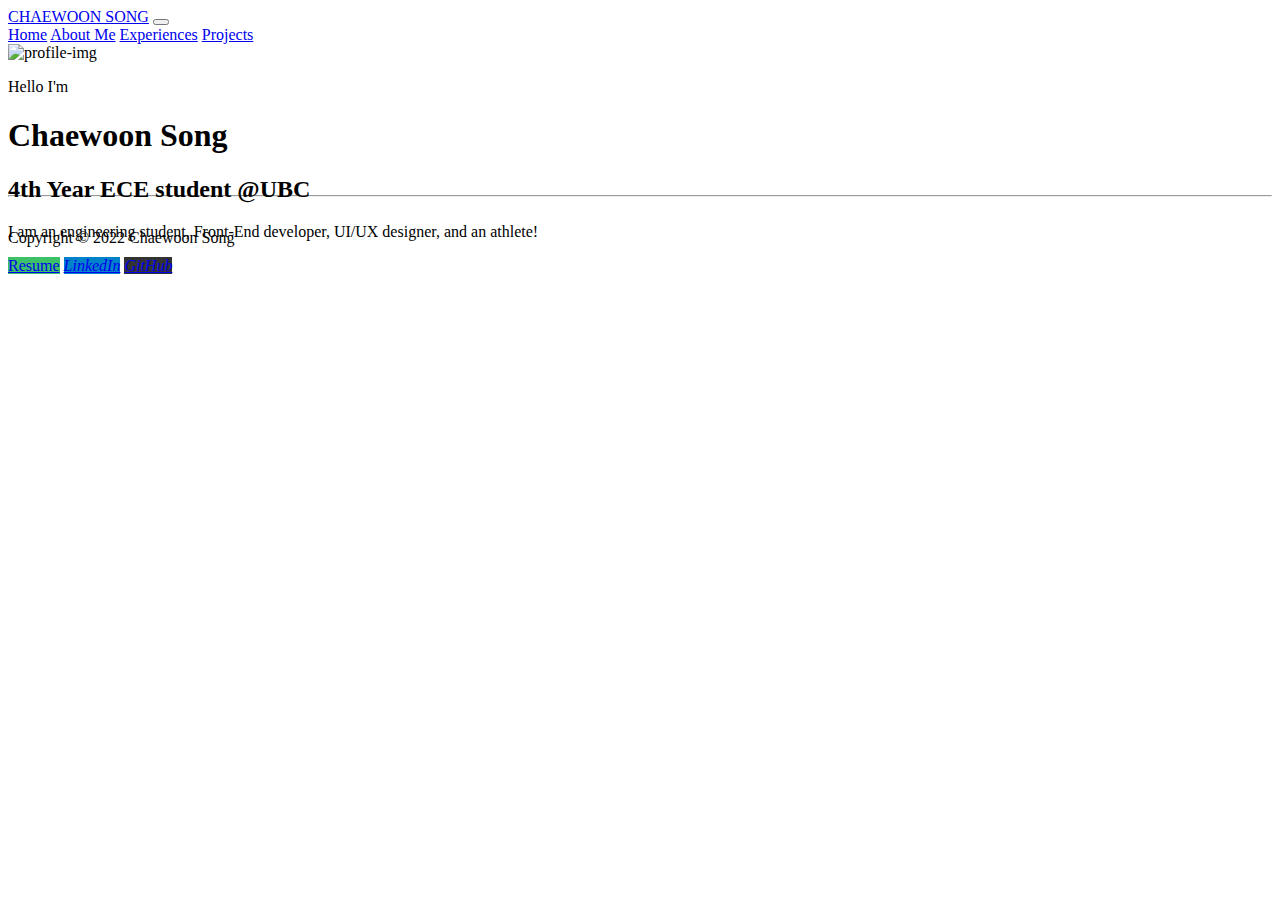
==== index.html @ ed9cebaf "edited index height" ====
<!DOCTYPE html>
<html lang="en">
<head>
    <meta charset="UTF-8">
    <meta http-equiv="X-UA-Compatible" content="IE=edge">
    <meta name="viewport" content="width=device-width, initial-scale=1.0">
    <title>Chaewoon Song | ECE @UBC</title>
    <link rel="stylesheet" href="css/bootstrap.min.css">

    <link rel="apple-touch-icon" sizes="180x180" href="favicon_io/apple-touch-icon.png">
    <link rel="icon" type="image/png" sizes="32x32" href="favicon_io/favicon-32x32.png">
    <link rel="icon" type="image/png" sizes="16x16" href="favicon_io/favicon-16x16.png">
    <link rel="manifest" href="/site.webmanifest">
    <style>
        .push-left{
            margin-left: auto;
        }
        .featurette-divider {
             margin: 2rem 0; /* Space out the Bootstrap <hr> more */
        }

    </style>
    <script src="https://kit.fontawesome.com/3cf02dad42.js" crossorigin="anonymous"></script>
</head>
<body class="bg-light">
    
    <!-- Navbar Start -->
    <nav class="navbar navbar-expand-lg shadow fixed-top navbar-light bg-light">
        <div class="container lg">

            <a href="index.html" class="navbar-brand fw-bold fs-4">CHAEWOON SONG</a>

            <button class="navbar-toggler" type="button" data-bs-toggle="collapse"
             data-bs-target="#navbarNavAltMarkup" aria-controls="navbarNavAltMarkup"
              aria-expanded="false" aria-label="Toggle navigation">
                <span class="navbar-toggler-icon"></span>
              </button>

              <div class="collapse navbar-collapse" id="navbarNavAltMarkup">
                <div class="navbar-nav push-left">
                  <a class="nav-link active" aria-current="page" href="index.html">Home</a>
                  <a class="nav-link" href="aboutme.html">About Me</a>
                  <a class="nav-link" href="experience.html">Experiences</a>
                  <a class="nav-link" href="projects.html">Projects</a>
                </div>
              </div>

        </div>
    </nav>
    <!-- Navbar End -->

    <!-- Home Section start-->
        <section class="home" id="home">
            <div class="container-lg">
                <div class="row min-vh-100 align-items-center align-content-center" style="margin-bottom: -7rem">
                    <div class="col-md-6">
                        <div class="home-img text-center">
                            <img src="img/profile.png" class="rounded-circle mw-100" alt="profile-img">
                        </div>
                    </div>
                    <div class="col-md-6 order-md-first">
                        <div class="home-text">
                            <p class="text-muted mb-1 fw-bold" >Hello I'm</p>
                            <h1 class="text-primary text-uppercase fs-1 fw-bold">Chaewoon Song</h1>
                            <h2 class="fs-4">4th Year ECE student @UBC</h2>
                            <p class="mt-4">I am an engineering student, Front-End developer, UI/UX designer, and an athlete!</p>

                            <a target="_blank" href="Updated Resume.pdf" class="btn px-2 mt-3 btn-primary" style="background-color: rgb(60, 192, 104);">Resume</a>

                            <a target="_blank" class="btn btn-primary px-2 mt-3" style="background-color: #0082ca;" href="https://www.linkedin.com/in/chaewoon-song/" role="button">
                                <i class="fab fa-linkedin-in">  LinkedIn</i></a>
                            
                            <a target="_blank" class="btn btn-primary px-2 mt-3" style="background-color: #333333;" href="https://github.com/changnoo" role="button">
                                <i class="fab fa-github">  GitHub</i></a>
                                                        
                        </div>
                    </div>
                </div>
            </div>
        </section>
    <!-- Home Section end-->

    <!-- Footer Start -->
    <div class="container-lg">
        <hr class="featurette-divider">
        <footer>
            <p class="text-center">Copyright &copy; 2022 Chaewoon Song</p>
            </div>
        </footer>
    </div>
    <!-- Footer End -->

    <script src="https://code.jquery.com/jquery-3.3.1.slim.min.js" integrity="sha384-q8i/X+965DzO0rT7abK41JStQIAqVgRVzpbzo5smXKp4YfRvH+8abtTE1Pi6jizo" crossorigin="anonymous"></script>
    <script src="https://stackpath.bootstrapcdn.com/bootstrap/4.2.1/js/bootstrap.min.js" integrity="sha384-B0UglyR+jN6CkvvICOB2joaf5I4l3gm9GU6Hc1og6Ls7i6U/mkkaduKaBhlAXv9k" crossorigin="anonymous"></script>
    <!-- Option 1: Bootstrap Bundle with Popper -->
    <script src="https://cdn.jsdelivr.net/npm/bootstrap@5.1.3/dist/js/bootstrap.bundle.min.js" integrity="sha384-ka7Sk0Gln4gmtz2MlQnikT1wXgYsOg+OMhuP+IlRH9sENBO0LRn5q+8nbTov4+1p" crossorigin="anonymous"></script>

</body>
</html>
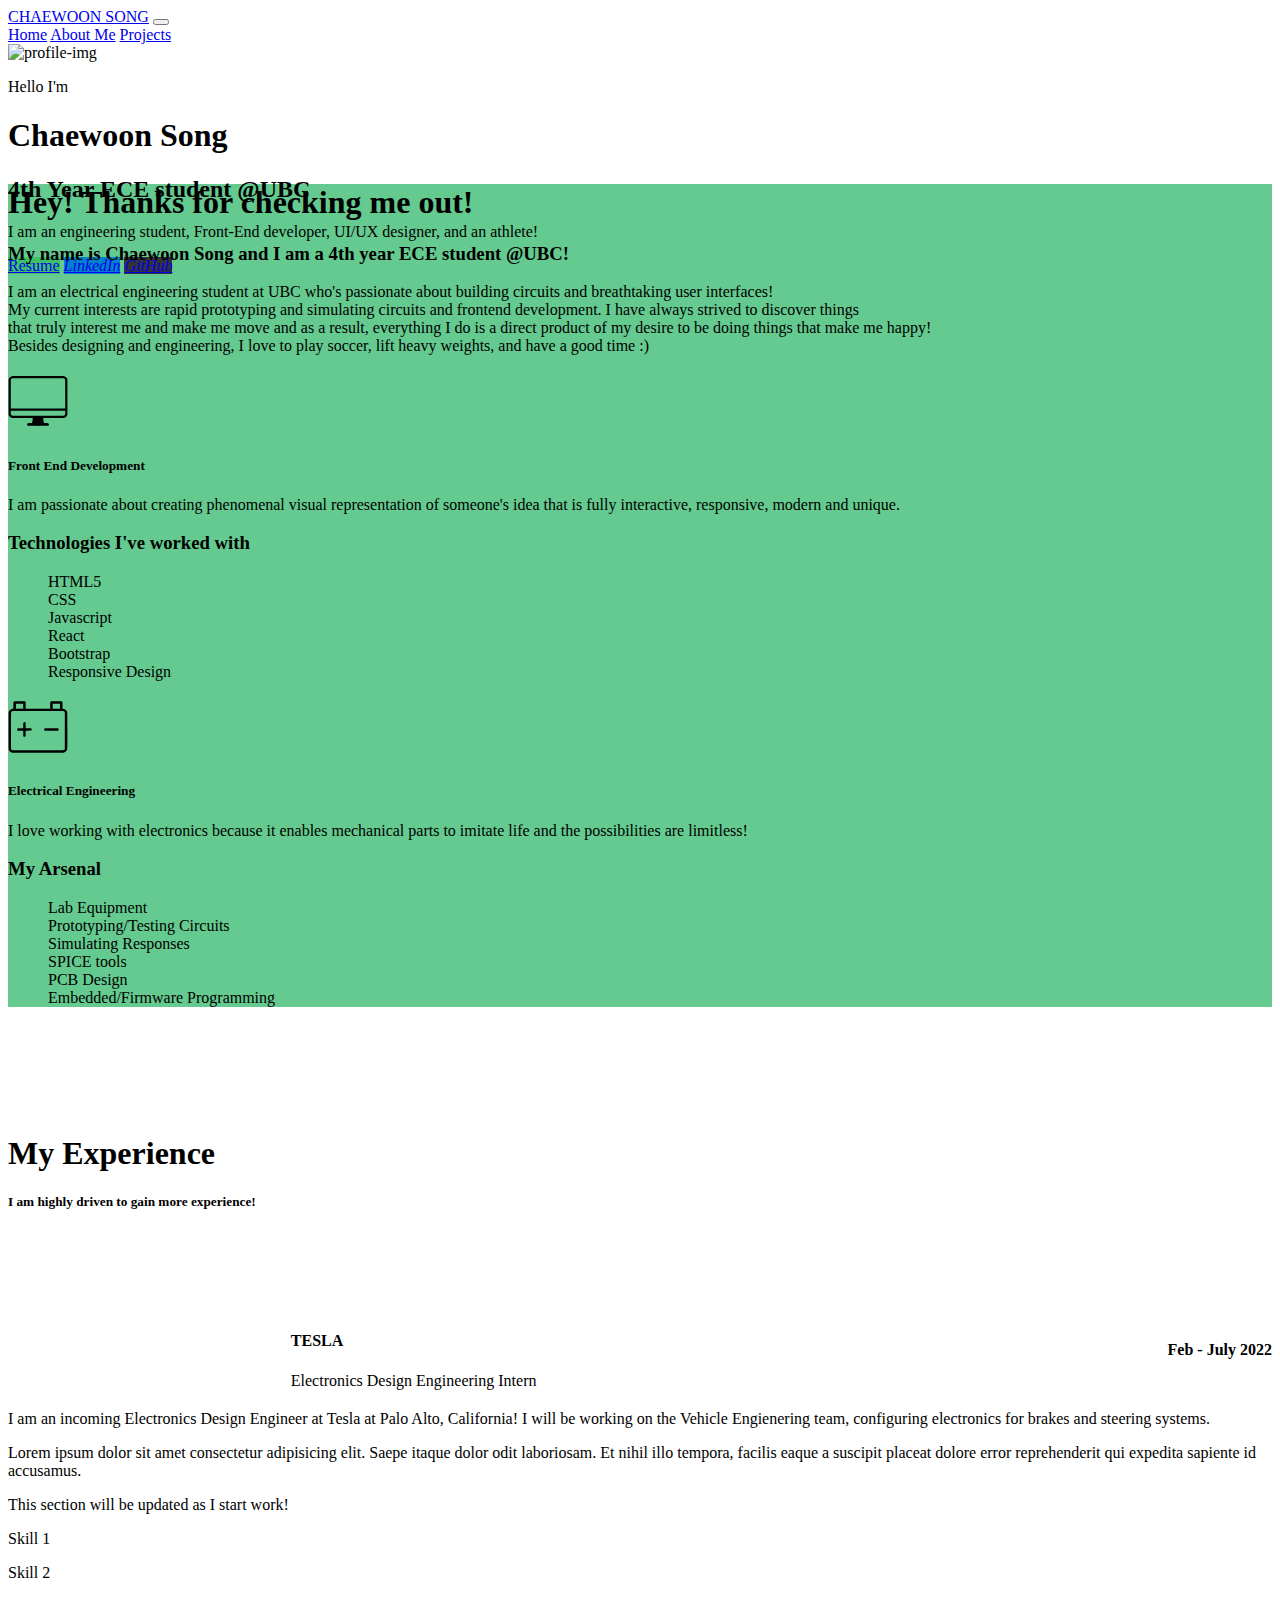
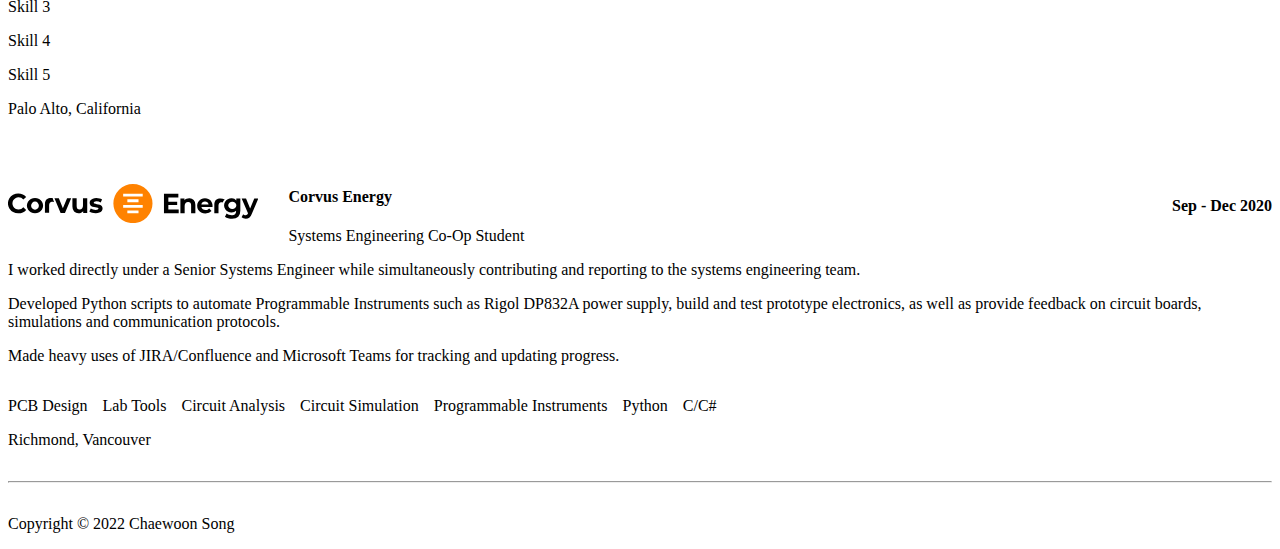
==== commit adedcc12: "progressive approach" ====
--- a/index.html
+++ b/index.html
@@ -6,6 +6,7 @@
     <meta name="viewport" content="width=device-width, initial-scale=1.0">
     <title>Chaewoon Song | ECE @UBC</title>
     <link rel="stylesheet" href="css/bootstrap.min.css">
+    <link rel="stylesheet" href="styles.css"
 
     <link rel="apple-touch-icon" sizes="180x180" href="favicon_io/apple-touch-icon.png">
     <link rel="icon" type="image/png" sizes="32x32" href="favicon_io/favicon-32x32.png">
@@ -40,7 +41,6 @@
                 <div class="navbar-nav push-left">
                   <a class="nav-link active" aria-current="page" href="index.html">Home</a>
                   <a class="nav-link" href="aboutme.html">About Me</a>
-                  <a class="nav-link" href="experience.html">Experiences</a>
                   <a class="nav-link" href="projects.html">Projects</a>
                 </div>
               </div>
@@ -61,7 +61,7 @@
                     <div class="col-md-6 order-md-first">
                         <div class="home-text">
                             <p class="text-muted mb-1 fw-bold" >Hello I'm</p>
-                            <h1 class="text-primary text-uppercase fs-1 fw-bold">Chaewoon Song</h1>
+                            <h1 class="text-uppercase fs-1 fw-bold">Chaewoon Song</h1>
                             <h2 class="fs-4">4th Year ECE student @UBC</h2>
                             <p class="mt-4">I am an engineering student, Front-End developer, UI/UX designer, and an athlete!</p>
 
@@ -80,6 +80,207 @@
         </section>
     <!-- Home Section end-->
 
+    <!-- about section starts -->
+        <section class="about py-5 bg-theme" id="about">
+            <div class="container-lg py-4">
+                <div class="row justify-content-center">
+                    <div class="col-lg-8">
+                        <div class="section-title text-center">
+                            <h1 class="fw-bold mb-5">Hey! Thanks for checking me out!</h1>
+                        </div>
+                    </div>
+                </div>
+                <div class="row">
+                    <div class="col-md-12">
+                        <div class="about-text text-center">
+                            <h3 class="fs-3 fw-bold">My name is Chaewoon Song and I am a 4th year ECE student @UBC!</h3>
+                            <p>I am an electrical engineering student at UBC who's passionate about building circuits and breathtaking user interfaces! <br>
+                               My current interests are rapid prototyping and simulating circuits and frontend development. I have always strived to discover things <br>
+                               that truly interest me and make me move and as a result, everything I do is a direct product of my desire to be doing things that make me happy!
+                            <br>Besides designing and engineering, I love to play soccer, lift heavy weights, and have a good time :)</p>
+                        </div>
+                        <div class="row text-center my-3">
+                            <!-- <div class="col-sm-4">
+                                <div class="fact-item">
+                                    <h4 class="fs-1 fw-bold">100</h4>
+                                    <p>Projects Completed</p>
+                                </div>
+                            </div>
+                            <div class="col-sm-4">
+                                <div class="fact-item">
+                                    <h4 class="fs-1 fw-bold">90+</h4>
+                                    <p>Happy Clients</p>
+                                </div>
+                            </div>
+                            <div class="col-sm-4">
+                                <div class="fact-item">
+                                    <h4 class="fs-1 fw-bold">90+</h4>
+                                    <p>Positive Reviews</p>
+                                </div>
+                            </div> -->
+                            <div class="col-lg-6">
+                                <div class="card border shadow-lg" style="border-radius:10%;">
+                                    <img class="mt-5 mx-auto" src="img/desktop.svg" alt="desktop icon" width="60" height="60">
+                                    <div class="card-body">
+                                        <h5 class="card-title mt-3 fw-bold fs-2">Front End Development</h5>
+                                        <p class="card-text fs-6 mt-3 mb-3">I am passionate about creating phenomenal visual representation of someone's idea that is 
+                                            fully interactive, responsive, modern and unique.</p>
+                                        <h3 class="fs-5 mt-5 mb-5">Technologies I've worked with</h3>
+                                        <ul style="list-style:none; margin-right: 1rem;">
+                                            <li>HTML5</li>
+                                            <li>CSS</li>
+                                            <li>Javascript</li>
+                                            <li>React</li>
+                                            <li>Bootstrap</li>
+                                            <li>Responsive Design</li>
+                                        </ul>
+                                    </div>
+                                </div>
+                            </div>
+                            <div class="col-lg-6">
+                                <div class="card border shadow-lg bg-white" style="border-radius:10%;">
+                                    <img class="mt-5 mx-auto" src="img/battery.svg" alt="desktop icon" width="60" height="60">
+                                    <div class="card-body">
+                                        <h5 class="card-title mt-3 fw-bold fs-2">Electrical Engineering</h5>
+                                        <p class="card-text fs-6 mt-3 mb-3">I love working with electronics because it enables mechanical parts to imitate life and 
+                                             the possibilities are limitless!</p>
+                                        <h3 class="fs-5 mt-5 mb-5">My Arsenal</h3>
+                                        <ul style="list-style:none; margin-right: 1rem;">
+                                            <li>Lab Equipment</li>
+                                            <li>Prototyping/Testing Circuits</li>
+                                            <li>Simulating Responses</li>
+                                            <li>SPICE tools</li>
+                                            <li>PCB Design</li>
+                                            <li>Embedded/Firmware Programming</li>
+                                        </ul>
+                                    </div>
+                                </div>
+                            </div>
+                        </div>
+                        <!-- <div class="row">
+                            <div class="col-lg-12 d-flex align-items-center justify-content-center">
+                                <a href="#" class='btn btn-light me-5'>Download CV</a>
+                                <div class="social-links">
+                                    <a href="#" class="btn btn-light text-dark mx-2"><i class="fab fa-linkedin-in"></i></a>
+                                    <a href="#" class="text-dark mx-2"><i class="fab fa-github"></i></a>
+                                    <a href="#" class="text-dark mx-2"><i class="fab fa-instagram"></i></a>
+                                </div>
+                            </div>
+                        </div>
+                    </div> -->
+                </div>
+            </div>
+        </section>
+    <!-- about section ends -->
+
+    <!-- Experience Section Starts -->
+        <section class="experience" id="experience"> 
+            <div class="container-lg" style="margin-top: 8rem;">
+
+                <h1 class="text-center">My Experience</h1>
+                <h5 class="text-center">I am highly driven to gain more experience!</h5>
+
+                <!-- Experience 1 -->
+                <div class="card shadow-lg" style="margin-top:6rem;">
+                    <div class="card-body">
+                        <div class="experience-header">
+                            <a class="text-center bg-danger" style="max-width: 20%;" href="https://tesla.com">
+                                <img style="max-width: 50%;" src="img/tesla-logo.svg" alt="tesla logo">
+                            </a>
+                            <div class="experience-company-info">
+                                <h4 class="fw-bold fs-3 teslaclass">TESLA</h4>
+                                <span class="text-muted">Electronics Design Engineering Intern</span>
+                            </div>
+                            <div style="margin-left:auto;">
+                                <h4 class="fs-5">Feb - July 2022</h4>
+                            </div>
+                        </div>
+                        <p class="mt-3">I am an incoming Electronics Design Engineer at Tesla at Palo Alto, California! I will be working on the Vehicle Engienering team, configuring electronics for 
+                            brakes and steering systems.
+                        </p>
+                        <div class="experience-blah">
+                            <p>Lorem ipsum dolor sit amet consectetur adipisicing elit.
+                               Saepe itaque dolor odit laboriosam. Et nihil illo tempora, facilis eaque 
+                               a suscipit placeat dolore error reprehenderit qui expedita sapiente id accusamus.</p>
+                            <p>This section will be updated as I start work!</p>
+                            <!-- <p></p> -->
+                        </div>
+                        <div>
+                            <p class="btn btn-outline-dark">Skill 1</p>
+                            <p class="btn btn-outline-dark">Skill 2</p>
+                            <p class="btn btn-outline-dark">Skill 3</p>
+                            <p class="btn btn-outline-dark">Skill 4</p>
+                            <p class="btn btn-outline-dark">Skill 5</p>
+                        </div>
+                        <div>
+                            Palo Alto, California
+                        </div>
+                    </div>
+                  </div>
+                  <!-- Experience 1 end -->
+
+                  <!-- Experience 2 starts -->
+                  <div class="card shadow-lg" style="margin-top:3rem;">
+                    <div class="card-body">
+                        <div class="experience-header">
+                            <a class="text-center" style="max-width:250.39px;" href="https://corvusenergy.com/">
+                                <svg xmlns="http://www.w3.org/2000/svg" width="100%" viewBox="0 0 318.955 49.852" class="logo-svg">
+                                    <g id="Group_254" data-name="Group 254" transform="translate(-66.462 -65.37)">
+                                        <g id="Group_254-2" data-name="Group 254" class="logo-text" transform="translate(66.462 77.606)">
+                                            <path id="Path_108" data-name="Path 108" d="M72.885,119.44a12.018,12.018,0,0,1-4.709-4.467,13.021,13.021,0,0,1,0-12.915,12.013,12.013,0,0,1,4.709-4.467,15.026,15.026,0,0,1,12.43-.5,11.413,11.413,0,0,1,4.276,3.186l-3.6,3.324A7.744,7.744,0,0,0,79.9,100.76a8.09,8.09,0,0,0-4.016.987,7.018,7.018,0,0,0-2.753,2.753,8.667,8.667,0,0,0,0,8.033,7.017,7.017,0,0,0,2.753,2.752,8.09,8.09,0,0,0,4.016.987A7.7,7.7,0,0,0,85.99,113.4l3.6,3.324a11.221,11.221,0,0,1-4.293,3.22,14.252,14.252,0,0,1-5.713,1.108A13.922,13.922,0,0,1,72.885,119.44Z" transform="translate(-66.462 -95.982)"></path>
+                                            <path id="Path_109" data-name="Path 109" d="M131.794,128.3a9.14,9.14,0,0,1-3.655-3.413,9.982,9.982,0,0,1,0-9.909,9.145,9.145,0,0,1,3.655-3.412,11.926,11.926,0,0,1,10.549,0,9.181,9.181,0,0,1,3.638,3.412,9.98,9.98,0,0,1,0,9.909,9.176,9.176,0,0,1-3.638,3.413,11.926,11.926,0,0,1-10.549,0Zm8.7-4.608a5.964,5.964,0,0,0,0-7.518,4.5,4.5,0,0,0-3.413-1.4,4.557,4.557,0,0,0-3.43,1.4,5.9,5.9,0,0,0,0,7.518,4.557,4.557,0,0,0,3.43,1.4A4.5,4.5,0,0,0,140.49,123.689Z" transform="translate(-102.697 -104.597)"></path>
+                                            <path id="Path_110" data-name="Path 110" d="M235.735,111.026l-7.864,18.639h-5.578l-7.83-18.639h5.578l5.162,12.68,5.335-12.68Z" transform="translate(-155.307 -105.013)"></path>
+                                            <path id="Path_111" data-name="Path 111" d="M290.577,111.026v18.639h-5.127v-2.217a7.169,7.169,0,0,1-2.564,1.853,8.069,8.069,0,0,1-3.222.641,7.937,7.937,0,0,1-5.82-2.113q-2.149-2.113-2.148-6.271V111.026h5.4v9.735q0,4.5,3.776,4.5A4.06,4.06,0,0,0,283.994,124a5.336,5.336,0,0,0,1.178-3.759v-9.216Z" transform="translate(-189.663 -105.013)"></path>
+                                            <path id="Path_112" data-name="Path 112" d="M329.167,128.955a11.845,11.845,0,0,1-3.534-1.438l1.8-3.88a11.311,11.311,0,0,0,3.014,1.3,12.633,12.633,0,0,0,3.465.5q3.43,0,3.43-1.7a1.2,1.2,0,0,0-.935-1.143,13.866,13.866,0,0,0-2.875-.589,27.694,27.694,0,0,1-3.776-.8,5.858,5.858,0,0,1-2.581-1.594,4.531,4.531,0,0,1-1.091-3.256,5.1,5.1,0,0,1,1.022-3.135,6.574,6.574,0,0,1,2.979-2.131,12.734,12.734,0,0,1,4.625-.762,18.159,18.159,0,0,1,3.932.433,11.012,11.012,0,0,1,3.24,1.2l-1.8,3.846a10.761,10.761,0,0,0-5.37-1.386,5.465,5.465,0,0,0-2.6.485,1.427,1.427,0,0,0-.866,1.247,1.237,1.237,0,0,0,.935,1.212,16.508,16.508,0,0,0,2.979.658,32.05,32.05,0,0,1,3.742.814,5.626,5.626,0,0,1,2.529,1.576,4.475,4.475,0,0,1,1.074,3.187,4.922,4.922,0,0,1-1.039,3.083,6.633,6.633,0,0,1-3.032,2.1,13.51,13.51,0,0,1-4.729.745A18.112,18.112,0,0,1,329.167,128.955Z" transform="translate(-222.042 -104.597)"></path>
+                                            <path id="Path_113" data-name="Path 113" d="M193.882,110.261h-2.37c-3.555,0-7.407,1.778-7.407,7.7v10.963h5.333v-8.889c0-7.407,6.222-4.74,6.222-4.74Z" transform="translate(-137.083 -104.554)"></path>
+                                        </g>
+                                        <g id="Group_255" data-name="Group 255" class="logo-text" transform="translate(265.157 77.905)">
+                                            <path id="Path_114" data-name="Path 114" d="M735.664,114.9a8.609,8.609,0,0,1,1.682-2,13.19,13.19,0,0,0-5.859-1.15c-3.555,0-7.407,1.777-7.407,7.7V130.41h5.333v-8.889c0-6.59,4.453-5.207,5.436-4.822A8.18,8.18,0,0,1,735.664,114.9Z" transform="translate(-659.923 -105.744)"></path>
+                                            <path id="Path_115" data-name="Path 115" d="M582.346,116.793v4.575H563.569V96.732H581.9v4.575H569.147v5.35h11.259v4.435H569.147v5.7Z" transform="translate(-563.569 -96.732)"></path>
+                                            <path id="Path_116" data-name="Path 116" d="M632.9,113.122q2.13,2.079,2.13,6.167v10.67h-5.4v-9.839a4.861,4.861,0,0,0-.97-3.308,3.559,3.559,0,0,0-2.806-1.091,4.3,4.3,0,0,0-3.256,1.264,5.234,5.234,0,0,0-1.213,3.759v9.216h-5.4V111.321h5.162V113.5a7.171,7.171,0,0,1,2.668-1.819,9.3,9.3,0,0,1,3.5-.641A7.673,7.673,0,0,1,632.9,113.122Z" transform="translate(-595.031 -105.323)"></path>
+                                            <path id="Path_117" data-name="Path 117" d="M688.883,122.165h-14.1a4.388,4.388,0,0,0,1.8,2.737,5.965,5.965,0,0,0,3.533,1,7.15,7.15,0,0,0,2.581-.433,6.255,6.255,0,0,0,2.1-1.369l2.875,3.118q-2.633,3.014-7.691,3.014a12.162,12.162,0,0,1-5.578-1.23,9.009,9.009,0,0,1-3.742-3.413,9.4,9.4,0,0,1-1.316-4.954,9.527,9.527,0,0,1,1.3-4.937,9.107,9.107,0,0,1,3.569-3.43,11.048,11.048,0,0,1,10.03-.052,8.6,8.6,0,0,1,3.482,3.378,10.074,10.074,0,0,1,1.265,5.11Q688.987,120.814,688.883,122.165Zm-12.645-5.994a4.426,4.426,0,0,0-1.524,2.841h9.181a4.472,4.472,0,0,0-1.524-2.823,4.557,4.557,0,0,0-3.049-1.057A4.654,4.654,0,0,0,676.238,116.171Z" transform="translate(-627.065 -105.323)"></path>
+                                            <path id="Path_118" data-name="Path 118" d="M776.046,111.321v15.521q0,5.127-2.668,7.622t-7.795,2.495a19.512,19.512,0,0,1-5.128-.658,11.208,11.208,0,0,1-4.019-1.905l2.148-3.88a8.835,8.835,0,0,0,2.979,1.542,11.846,11.846,0,0,0,3.6.572,5.846,5.846,0,0,0,4.14-1.264,5.041,5.041,0,0,0,1.334-3.828v-.8a7.562,7.562,0,0,1-5.89,2.321,9.887,9.887,0,0,1-4.694-1.126,8.576,8.576,0,0,1-3.378-3.17,9.527,9.527,0,0,1,0-9.423,8.582,8.582,0,0,1,3.378-3.17,9.892,9.892,0,0,1,4.694-1.126,7.4,7.4,0,0,1,6.167,2.668v-2.391Zm-6.7,12.039a4.684,4.684,0,0,0,0-6.617,4.979,4.979,0,0,0-3.516-1.264,5.039,5.039,0,0,0-3.534,1.264,4.643,4.643,0,0,0,0,6.617,5.039,5.039,0,0,0,3.534,1.264A4.979,4.979,0,0,0,769.343,123.36Z" transform="translate(-678.745 -105.323)"></path>
+                                            <path id="Path_119" data-name="Path 119" d="M832.394,111.737l-8.419,19.782a9.736,9.736,0,0,1-3.17,4.538,7.766,7.766,0,0,1-4.556,1.317,9.461,9.461,0,0,1-2.875-.45,6.349,6.349,0,0,1-2.321-1.247l1.974-3.846a4.631,4.631,0,0,0,1.438.866,4.472,4.472,0,0,0,1.611.312,2.859,2.859,0,0,0,1.8-.537,4.566,4.566,0,0,0,1.247-1.784l.069-.173-8.072-18.778H816.7l5.232,12.645,5.266-12.645Z" transform="translate(-712.133 -105.739)"></path>
+                                        </g>
+                                        <path id="Path_120" data-name="Path 120" d="M427.211,65.37A24.926,24.926,0,1,0,452.137,90.3,24.926,24.926,0,0,0,427.211,65.37Zm7.122,37.389H420.089V99.2h14.243Zm5.342-7.121H414.747V92.077h24.926Zm-19.585-7.122V84.955h14.243v3.561Zm19.585-7.122H414.747V77.833h24.926Z" transform="translate(-201.593)" fill="#ff8200"></path>
+                                    </g>
+                                </svg>                          
+                            </a>
+                            <div class="experience-company-info" style="">
+                                <h4 class="fw-bold fs-3 ">Corvus Energy</h4>
+                                <span class="text-muted">Systems Engineering Co-Op Student</span>
+                            </div>
+                            <div style="margin-left:auto;">
+                                <h4 class="fs-5"> Sep - Dec 2020</h4>
+                            </div>
+                        </div>
+                        <p class="mt-3">I worked directly under a Senior Systems Engineer while simultaneously contributing and reporting to the systems engineering team.                        </p>
+                        <div class="experience-blah">
+                            <p>Developed Python scripts to automate Programmable Instruments such as Rigol DP832A power supply, build and test prototype electronics, as well as provide 
+                                feedback on circuit boards, simulations and communication protocols.
+                            </p>
+                            <p>Made heavy uses of JIRA/Confluence and Microsoft Teams for tracking and updating progress.</p>
+                            <!-- <p></p> -->
+                        </div>
+                        <div style="display:flex; gap:15px;">
+                            <p class="btn btn-outline-dark">PCB Design</p>
+                            <p class="btn btn-outline-dark">Lab Tools</p>
+                            <p class="btn btn-outline-dark">Circuit Analysis</p>
+                            <p class="btn btn-outline-dark">Circuit Simulation</p>
+                            <p class="btn btn-outline-dark">Programmable Instruments</p>
+                            <p class="btn btn-outline-dark">Python</p>
+                            <p class="btn btn-outline-dark">C/C#</p>
+                        </div>
+                        <div>
+                            Richmond, Vancouver
+                        </div>
+                    </div>
+                  </div>
+                  <!-- Experience 2 Ends -->
+        </section>
+
+    <!-- Experience Section Ends -->
+    
     <!-- Footer Start -->
     <div class="container-lg">
         <hr class="featurette-divider">
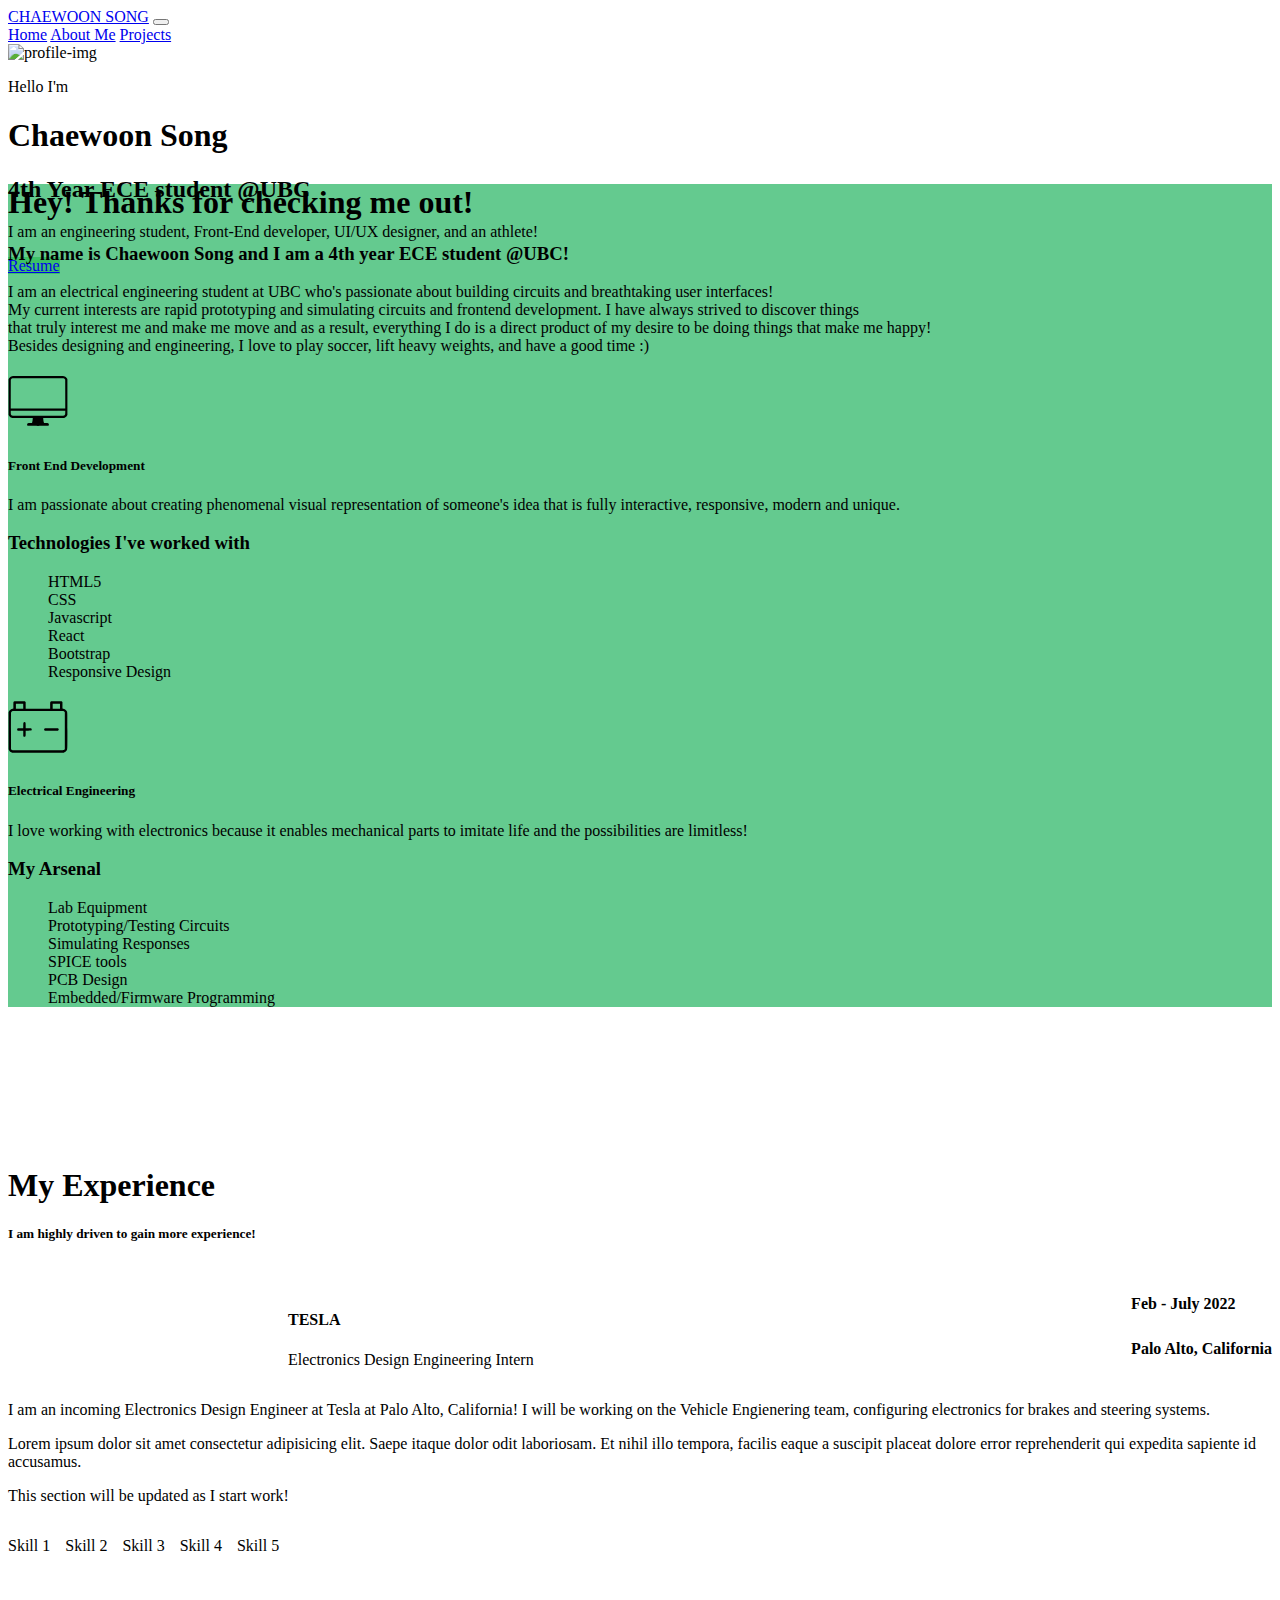
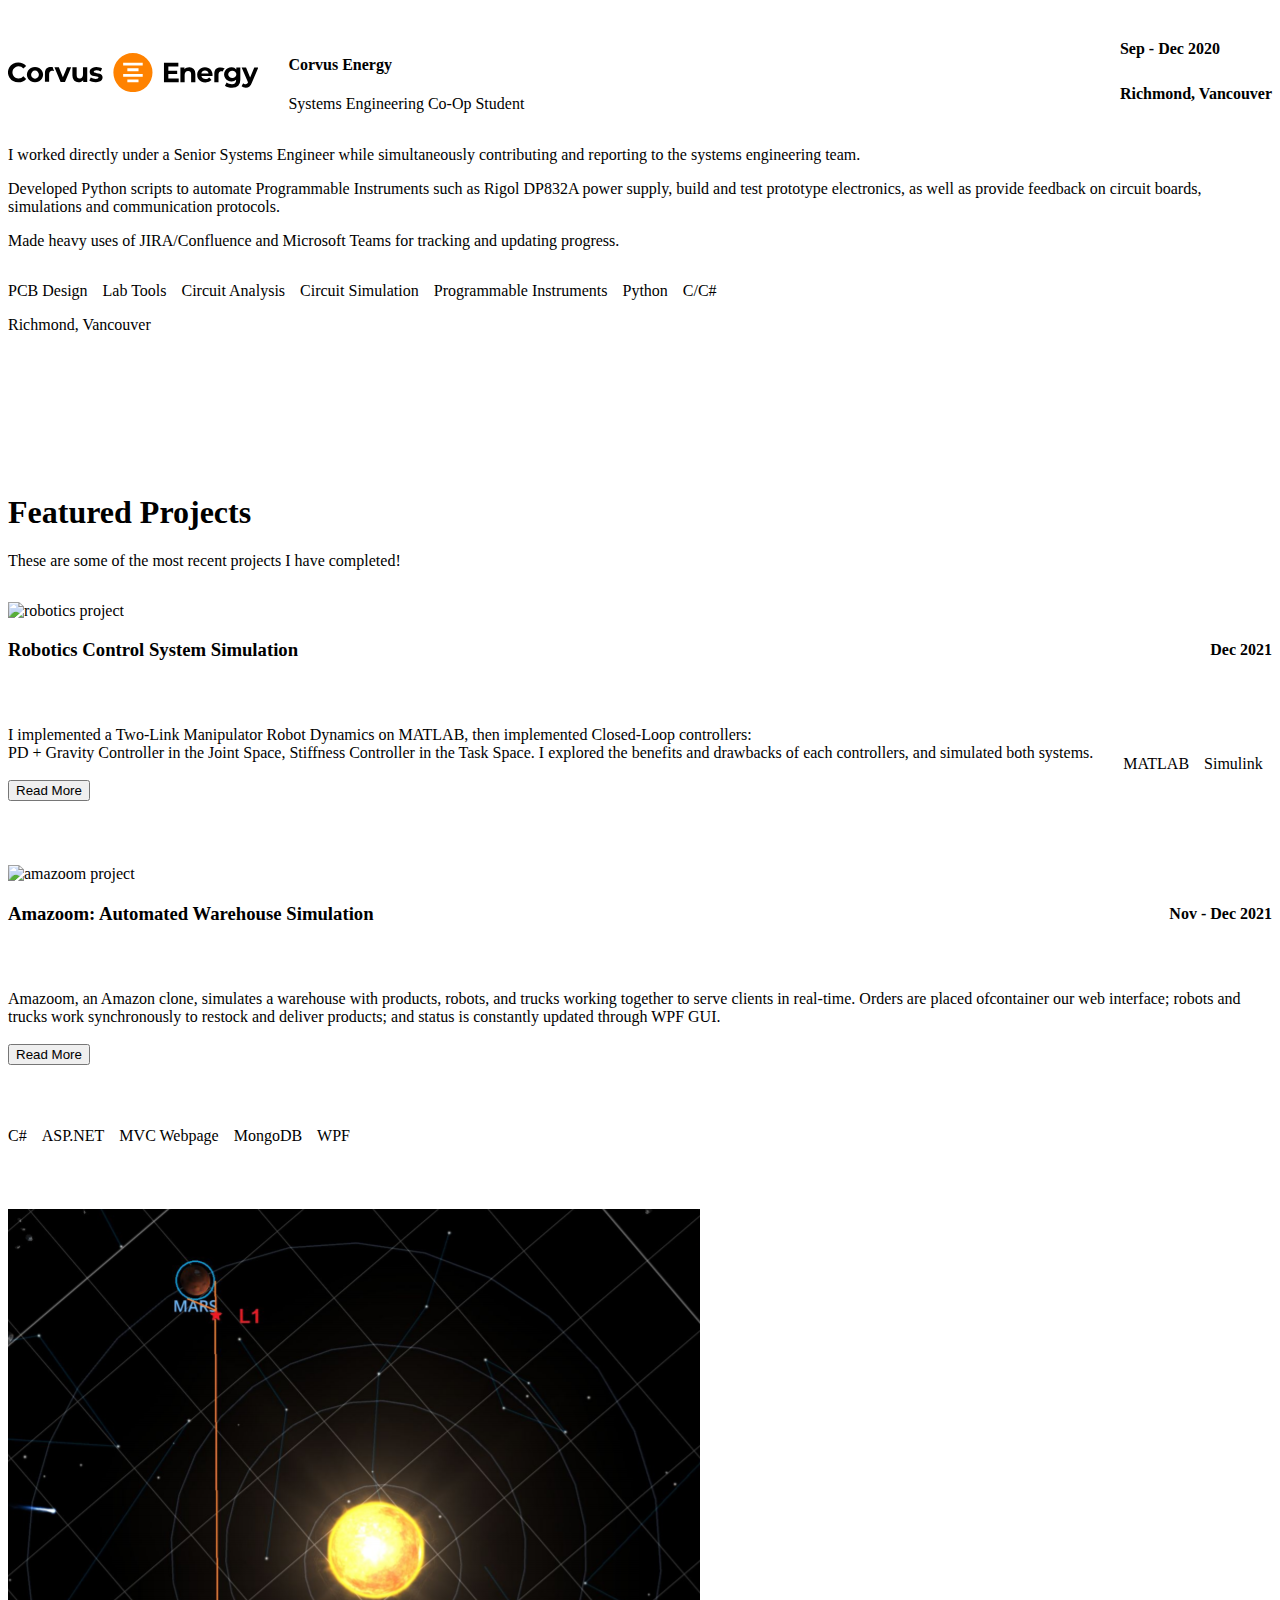
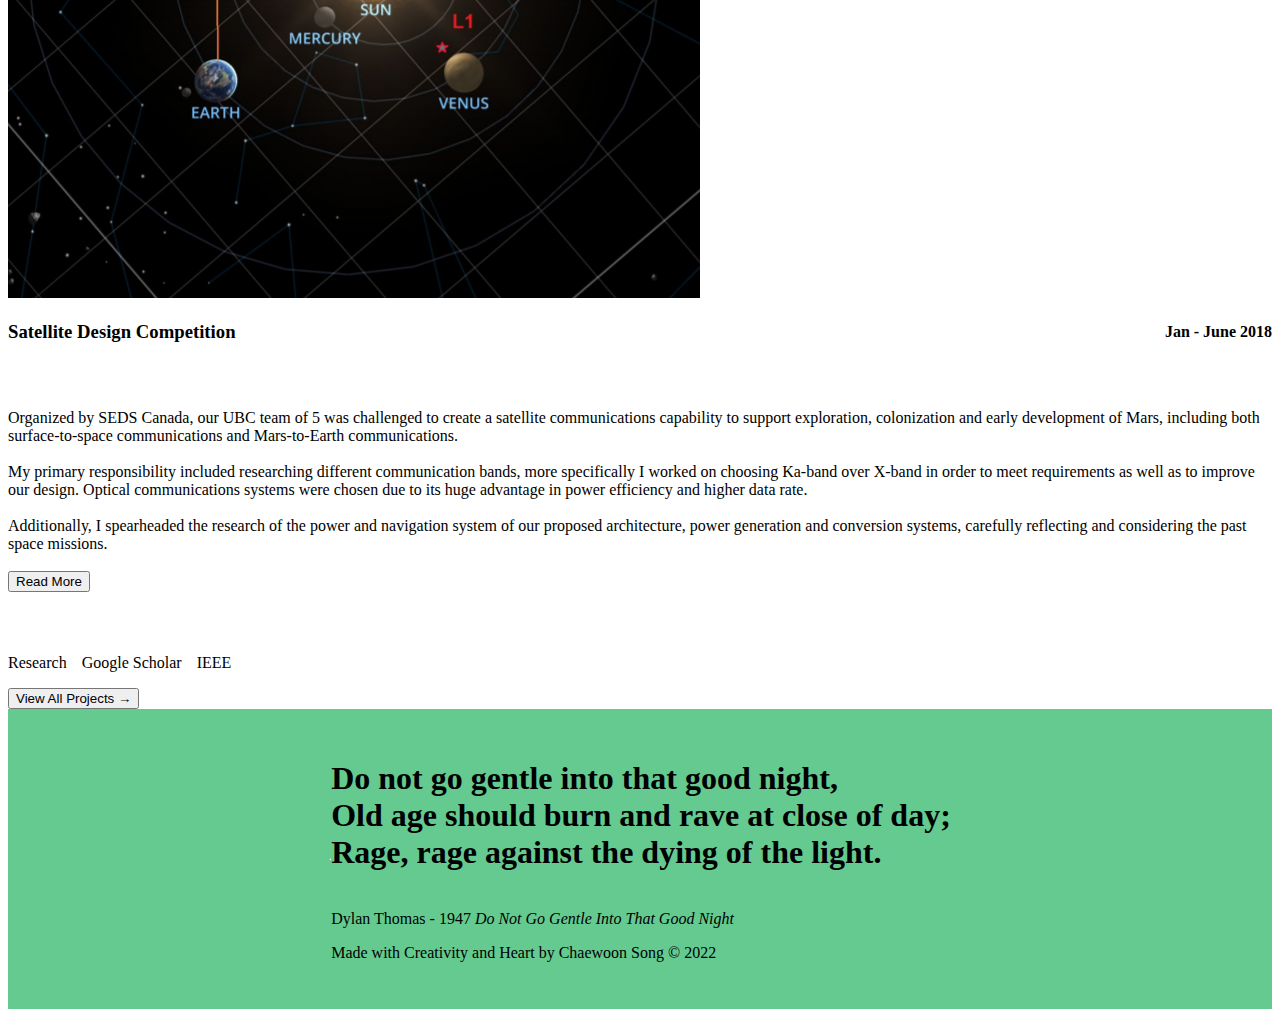
==== commit dc696bde: "good" ====
--- a/index.html
+++ b/index.html
@@ -65,14 +65,7 @@
                             <h2 class="fs-4">4th Year ECE student @UBC</h2>
                             <p class="mt-4">I am an engineering student, Front-End developer, UI/UX designer, and an athlete!</p>
 
-                            <a target="_blank" href="Updated Resume.pdf" class="btn px-2 mt-3 btn-primary" style="background-color: rgb(60, 192, 104);">Resume</a>
-
-                            <a target="_blank" class="btn btn-primary px-2 mt-3" style="background-color: #0082ca;" href="https://www.linkedin.com/in/chaewoon-song/" role="button">
-                                <i class="fab fa-linkedin-in">  LinkedIn</i></a>
-                            
-                            <a target="_blank" class="btn btn-primary px-2 mt-3" style="background-color: #333333;" href="https://github.com/changnoo" role="button">
-                                <i class="fab fa-github">  GitHub</i></a>
-                                                        
+                            <a target="_blank" href="Updated Resume.pdf" class="btn px-2 mt-3 btn-primary" style="background-color: rgb(60, 192, 104);">Resume</a>                                                     
                         </div>
                     </div>
                 </div>
@@ -99,6 +92,7 @@
                                that truly interest me and make me move and as a result, everything I do is a direct product of my desire to be doing things that make me happy!
                             <br>Besides designing and engineering, I love to play soccer, lift heavy weights, and have a good time :)</p>
                         </div>
+
                         <div class="row text-center my-3">
                             <!-- <div class="col-sm-4">
                                 <div class="fact-item">
@@ -126,7 +120,7 @@
                                         <p class="card-text fs-6 mt-3 mb-3">I am passionate about creating phenomenal visual representation of someone's idea that is 
                                             fully interactive, responsive, modern and unique.</p>
                                         <h3 class="fs-5 mt-5 mb-5">Technologies I've worked with</h3>
-                                        <ul style="list-style:none; margin-right: 1rem;">
+                                        <ul style="list-style:none; margin-right: 2rem;">
                                             <li>HTML5</li>
                                             <li>CSS</li>
                                             <li>Javascript</li>
@@ -145,7 +139,7 @@
                                         <p class="card-text fs-6 mt-3 mb-3">I love working with electronics because it enables mechanical parts to imitate life and 
                                              the possibilities are limitless!</p>
                                         <h3 class="fs-5 mt-5 mb-5">My Arsenal</h3>
-                                        <ul style="list-style:none; margin-right: 1rem;">
+                                        <ul style="list-style:none; margin-right: 2rem;">
                                             <li>Lab Equipment</li>
                                             <li>Prototyping/Testing Circuits</li>
                                             <li>Simulating Responses</li>
@@ -175,24 +169,25 @@
 
     <!-- Experience Section Starts -->
         <section class="experience" id="experience"> 
-            <div class="container-lg" style="margin-top: 8rem;">
+            <div class="container-lg" style="margin-top: 10rem;">
 
                 <h1 class="text-center">My Experience</h1>
                 <h5 class="text-center">I am highly driven to gain more experience!</h5>
 
                 <!-- Experience 1 -->
-                <div class="card shadow-lg" style="margin-top:6rem;">
+                <div class="card shadow-lg border border-dark" style="margin-top:2rem;">
                     <div class="card-body">
                         <div class="experience-header">
-                            <a class="text-center bg-danger" style="max-width: 20%;" href="https://tesla.com">
+                            <a class="text-center bg-danger" style="max-width: 250px;" href="https://tesla.com">
                                 <img style="max-width: 50%;" src="img/tesla-logo.svg" alt="tesla logo">
                             </a>
                             <div class="experience-company-info">
                                 <h4 class="fw-bold fs-3 teslaclass">TESLA</h4>
                                 <span class="text-muted">Electronics Design Engineering Intern</span>
                             </div>
-                            <div style="margin-left:auto;">
+                            <div class="work-period-sm">
                                 <h4 class="fs-5">Feb - July 2022</h4>
+                                <h5 style="font-size:1rem;">Palo Alto, California</h5>
                             </div>
                         </div>
                         <p class="mt-3">I am an incoming Electronics Design Engineer at Tesla at Palo Alto, California! I will be working on the Vehicle Engienering team, configuring electronics for 
@@ -205,22 +200,19 @@
                             <p>This section will be updated as I start work!</p>
                             <!-- <p></p> -->
                         </div>
-                        <div>
-                            <p class="btn btn-outline-dark">Skill 1</p>
-                            <p class="btn btn-outline-dark">Skill 2</p>
-                            <p class="btn btn-outline-dark">Skill 3</p>
-                            <p class="btn btn-outline-dark">Skill 4</p>
-                            <p class="btn btn-outline-dark">Skill 5</p>
-                        </div>
-                        <div>
-                            Palo Alto, California
+                        <div style="display:flex; flex-wrap:wrap; gap:15px;">
+                            <p class="btn btn-dark">Skill 1</p>
+                            <p class="btn btn-dark">Skill 2</p>
+                            <p class="btn btn-dark">Skill 3</p>
+                            <p class="btn btn-dark">Skill 4</p>
+                            <p class="btn btn-dark">Skill 5</p>
                         </div>
                     </div>
                   </div>
                   <!-- Experience 1 end -->
 
                   <!-- Experience 2 starts -->
-                  <div class="card shadow-lg" style="margin-top:3rem;">
+                  <div class="card shadow-lg border border-dark" style="margin-top:3rem;">
                     <div class="card-body">
                         <div class="experience-header">
                             <a class="text-center" style="max-width:250.39px;" href="https://corvusenergy.com/">
@@ -246,12 +238,13 @@
                                     </g>
                                 </svg>                          
                             </a>
-                            <div class="experience-company-info" style="">
+                            <div class="experience-company-info">
                                 <h4 class="fw-bold fs-3 ">Corvus Energy</h4>
                                 <span class="text-muted">Systems Engineering Co-Op Student</span>
                             </div>
-                            <div style="margin-left:auto;">
+                            <div class="work-period-sm">
                                 <h4 class="fs-5"> Sep - Dec 2020</h4>
+                                <h5 style="font-size:1rem;">Richmond, Vancouver</h5>
                             </div>
                         </div>
                         <p class="mt-3">I worked directly under a Senior Systems Engineer while simultaneously contributing and reporting to the systems engineering team.                        </p>
@@ -262,14 +255,14 @@
                             <p>Made heavy uses of JIRA/Confluence and Microsoft Teams for tracking and updating progress.</p>
                             <!-- <p></p> -->
                         </div>
-                        <div style="display:flex; gap:15px;">
-                            <p class="btn btn-outline-dark">PCB Design</p>
-                            <p class="btn btn-outline-dark">Lab Tools</p>
-                            <p class="btn btn-outline-dark">Circuit Analysis</p>
-                            <p class="btn btn-outline-dark">Circuit Simulation</p>
-                            <p class="btn btn-outline-dark">Programmable Instruments</p>
-                            <p class="btn btn-outline-dark">Python</p>
-                            <p class="btn btn-outline-dark">C/C#</p>
+                        <div style="display:flex; flex-wrap:wrap; gap:15px;">
+                            <p class="btn btn-dark">PCB Design</p>
+                            <p class="btn btn-dark">Lab Tools</p>
+                            <p class="btn btn-dark">Circuit Analysis</p>
+                            <p class="btn btn-dark">Circuit Simulation</p>
+                            <p class="btn btn-dark">Programmable Instruments</p>
+                            <p class="btn btn-dark">Python</p>
+                            <p class="btn btn-dark">C/C#</p>
                         </div>
                         <div>
                             Richmond, Vancouver
@@ -281,12 +274,140 @@
 
     <!-- Experience Section Ends -->
     
+    <!-- Featured Projects Start -->
+        <section class="project" id="project">
+            <div class="container-lg" style="margin-top:10rem;">
+                <h1 class="text-center">Featured Projects</h1>
+                <p class="text-center">These are some of the most recent projects I have completed!</p>
+
+                <!-- Project 1 start -->
+                <div class="card shaodw-lg border border-dark rounded p-3" style="margin-top:2rem;">
+                    <div class="card-body">
+                        <div class="row">
+                            <div class="col-lg-6 project-pic">
+                                <img src="img/robotics.png" style="max-width:100%;" alt="robotics project">
+                            </div>
+
+                            <div class="col-lg-6 project-text experience-header">
+                                <h3>Robotics Control System Simulation</h3>
+                                <div class="work-period-sm">
+                                    <h4 class="fs-5">Dec 2021</h4>
+                                </div>
+                                <p>I implemented a Two-Link Manipulator Robot Dynamics on MATLAB,
+                                    then implemented Closed-Loop controllers: <br>PD + Gravity Controller in the Joint Space,
+                                    Stiffness Controller in the Task Space. I explored the benefits and drawbacks of each controllers, and simulated both systems.
+                                    <br><br>
+                                    <a href="#">
+                                        <button type="button" class="btn btn-dark">Read More</button>
+                                    </a>              
+                                </p>
+                                <div style="display:flex; flex-wrap:wrap; gap:15px;">
+                                    <p class="btn btn-dark">MATLAB</p>
+                                    <p class="btn btn-dark">Simulink</p>
+                                </div>
+                            </div>
+                        </div>
+                    </div>
+                </div>
+                <!-- Project 1 END -->
+
+                <!-- Project 2 Start -->
+                <div class="card shaodw-lg border border-dark rounded p-3" style="margin-top:3rem;">
+                    <div class="card-body">
+                        <div class="row">
+                            <div class="col-lg-6 project-pic">
+                                <img src="img/amazoom.gif" style="max-width:100%;" alt="amazoom project">
+                            </div>
+
+                            <div class="col-lg-6 project-text experience-header">
+                                <h3>Amazoom: Automated Warehouse Simulation</h3>
+                                <div class="work-period-sm">
+                                    <h4 class="fs-5">Nov - Dec 2021</h4>
+                                </div>
+                                <p>Amazoom, an Amazon clone, simulates a warehouse with products, robots, and trucks working together to serve clients
+                                    in real-time. Orders are placed ofcontainer our web interface; robots and trucks work synchronously
+                                    to restock and deliver products; and status is constantly updated through WPF GUI.
+                                    <br><br>
+                                    <a href="https://github.com/changnoo/Amazoom">
+                                        <button type="button" class="btn btn-dark">Read More</button>
+                                    </a>   
+                                </p>
+                                <div style="display:flex; flex-wrap:wrap; gap:15px;">
+                                    <p class="btn btn-dark">C#</p>
+                                    <p class="btn btn-dark">ASP.NET</p>
+                                    <p class="btn btn-dark">MVC Webpage</p>
+                                    <p class="btn btn-dark">MongoDB</p>
+                                    <p class="btn btn-dark">WPF</p>
+                                </div>
+                            </div>
+                        </div>
+                    </div>
+                </div> 
+                <!-- Project 2 Ends -->
+                
+                <!-- Project 3 Start -->
+                <div class="card shaodw-lg border border-dark rounded p-1" style="margin-top:3rem;">
+                    <div class="card-body">
+                        <div class="row">
+                            <div class="col-lg-6 project-pic">
+                                <img src="img/space.png" style="max-width:75%;"alt="space project">
+                            </div>
+
+                            <div class="col-lg-6 project-text experience-header">
+                                <h3>Satellite Design Competition</h3>
+                                <div class="work-period-sm">
+                                    <h4 class="fs-5">Jan - June 2018</h4>
+                                </div>
+                                <p>Organized by SEDS Canada, our UBC team of 5 was challenged to create a satellite communications capability to support exploration,
+                                   colonization and early development of Mars, including both surface-to-space communications and Mars-to-Earth communications.<br><br>
+
+                                    My primary responsibility included researching different communication bands, more specifically I worked on choosing Ka-band over X-band in order to meet 
+                                    requirements as well as to improve our design. Optical communications systems were chosen due to its huge advantage in power efficiency and higher data
+                                    rate.
+                                    <br><br>
+                                    Additionally, I spearheaded the research of the power and navigation system of our proposed architecture, power generation and conversion systems, carefully reflecting and considering the past space missions.
+                                    <br><br>
+                                    
+                                    <a href="https://www.sspi.org/articles/university-of-british-columbia-team-designs-advanced-communication-architecture-supporting-martian-habitation-to-win-2018-competition">
+                                        <button type="button" class="btn btn-dark">Read More</button>
+                                    </a>               
+                                </p>
+                                <div style="display:flex; flex-wrap:wrap; gap:15px;">
+                                    <p class="btn btn-dark">Research</p>
+                                    <p class="btn btn-dark">Google Scholar</p>
+                                    <p class="btn btn-dark">IEEE</p>
+                                </div>
+                            </div>
+                        </div>
+                    </div>
+                </div>    
+                <!-- Project 3 Ends -->
+                <div class="text-center mt-5">
+                    <a href="#" alt="all projects">
+                        <button type="button" class="btn btn-dark">View All Projects →</button>
+                    </a>
+                </div>
+            </div>    
+        </section>
+
+    <!-- Featured Projects End -->
+
+
     <!-- Footer Start -->
-    <div class="container-lg">
+    <div class="bg-theme mt-5" style="min-height:300px; display:flex; align-items:center; justify-content:center;">
         <hr class="featurette-divider">
         <footer>
-            <p class="text-center">Copyright &copy; 2022 Chaewoon Song</p>
-            </div>
+            <h1 class="fs-5 fw-bold mt-5 text-center">Do not go gentle into that good night,<br>
+                Old age should burn and rave at close of day;<br>
+                Rage, rage against the dying of the light.</h1>
+                <footer class="p-3 text-center blockquote-footer"><br>Dylan Thomas - 1947 <cite title="Source Title">Do Not Go Gentle Into That Good Night</cite></footer>
+                
+                <div class="social-links text-center">
+                    <a href="https://www.linkedin.com/in/chaewoon-song/" class="btn btn-dark text-light mx-2" style="border-radius:50%;"><i class="fab fa-linkedin-in"></i></a>
+                    <a href="https://github.com/changnoo" class="btn btn-dark text-light mx-2" style="border-radius:50%;"><i class="fab fa-github"></i></a>
+                    <a href="mailto:chaewoon07@gmail.com" class="btn btn-dark text-light mx-2" style="border-radius:50%;"><i class="fa fa-envelope"></i></a>
+                </div>
+            <p class="text-center p-3">Made with Creativity and Heart by Chaewoon Song &copy; 2022</p>
         </footer>
     </div>
     <!-- Footer End -->
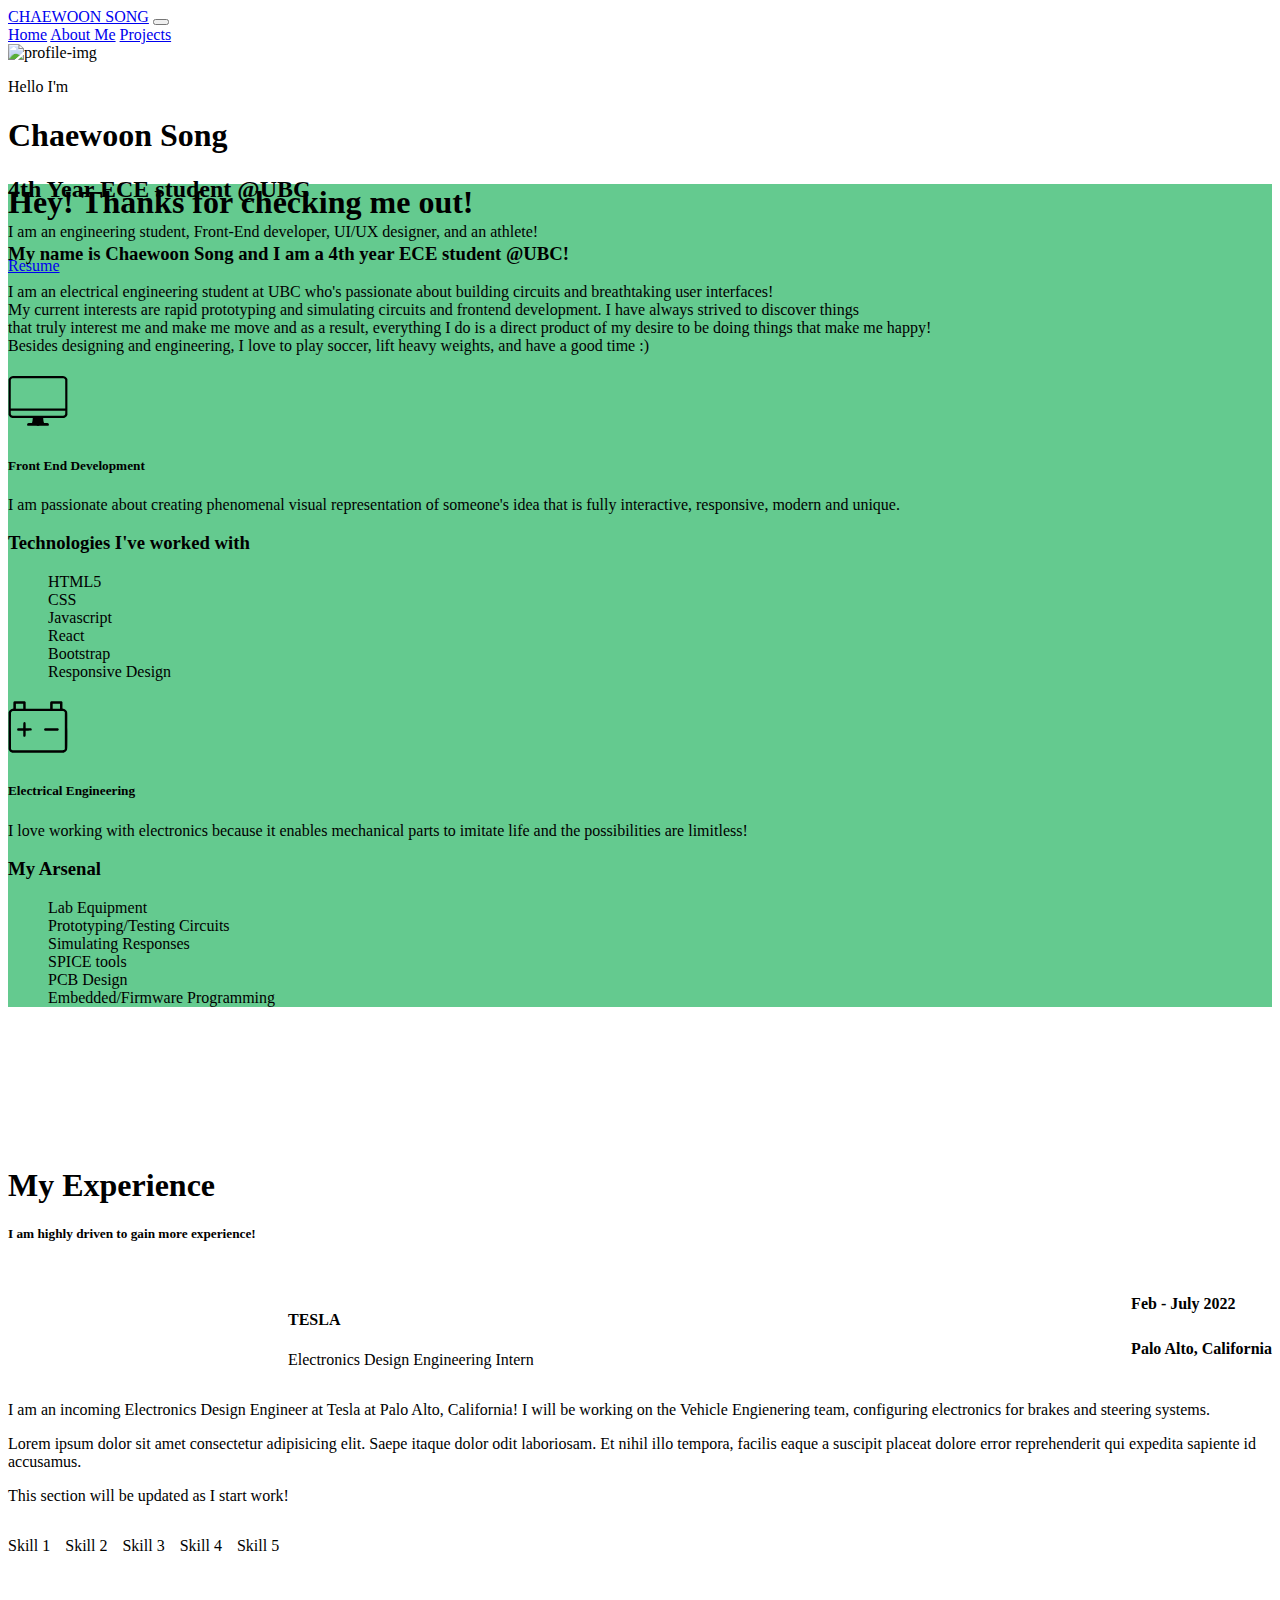
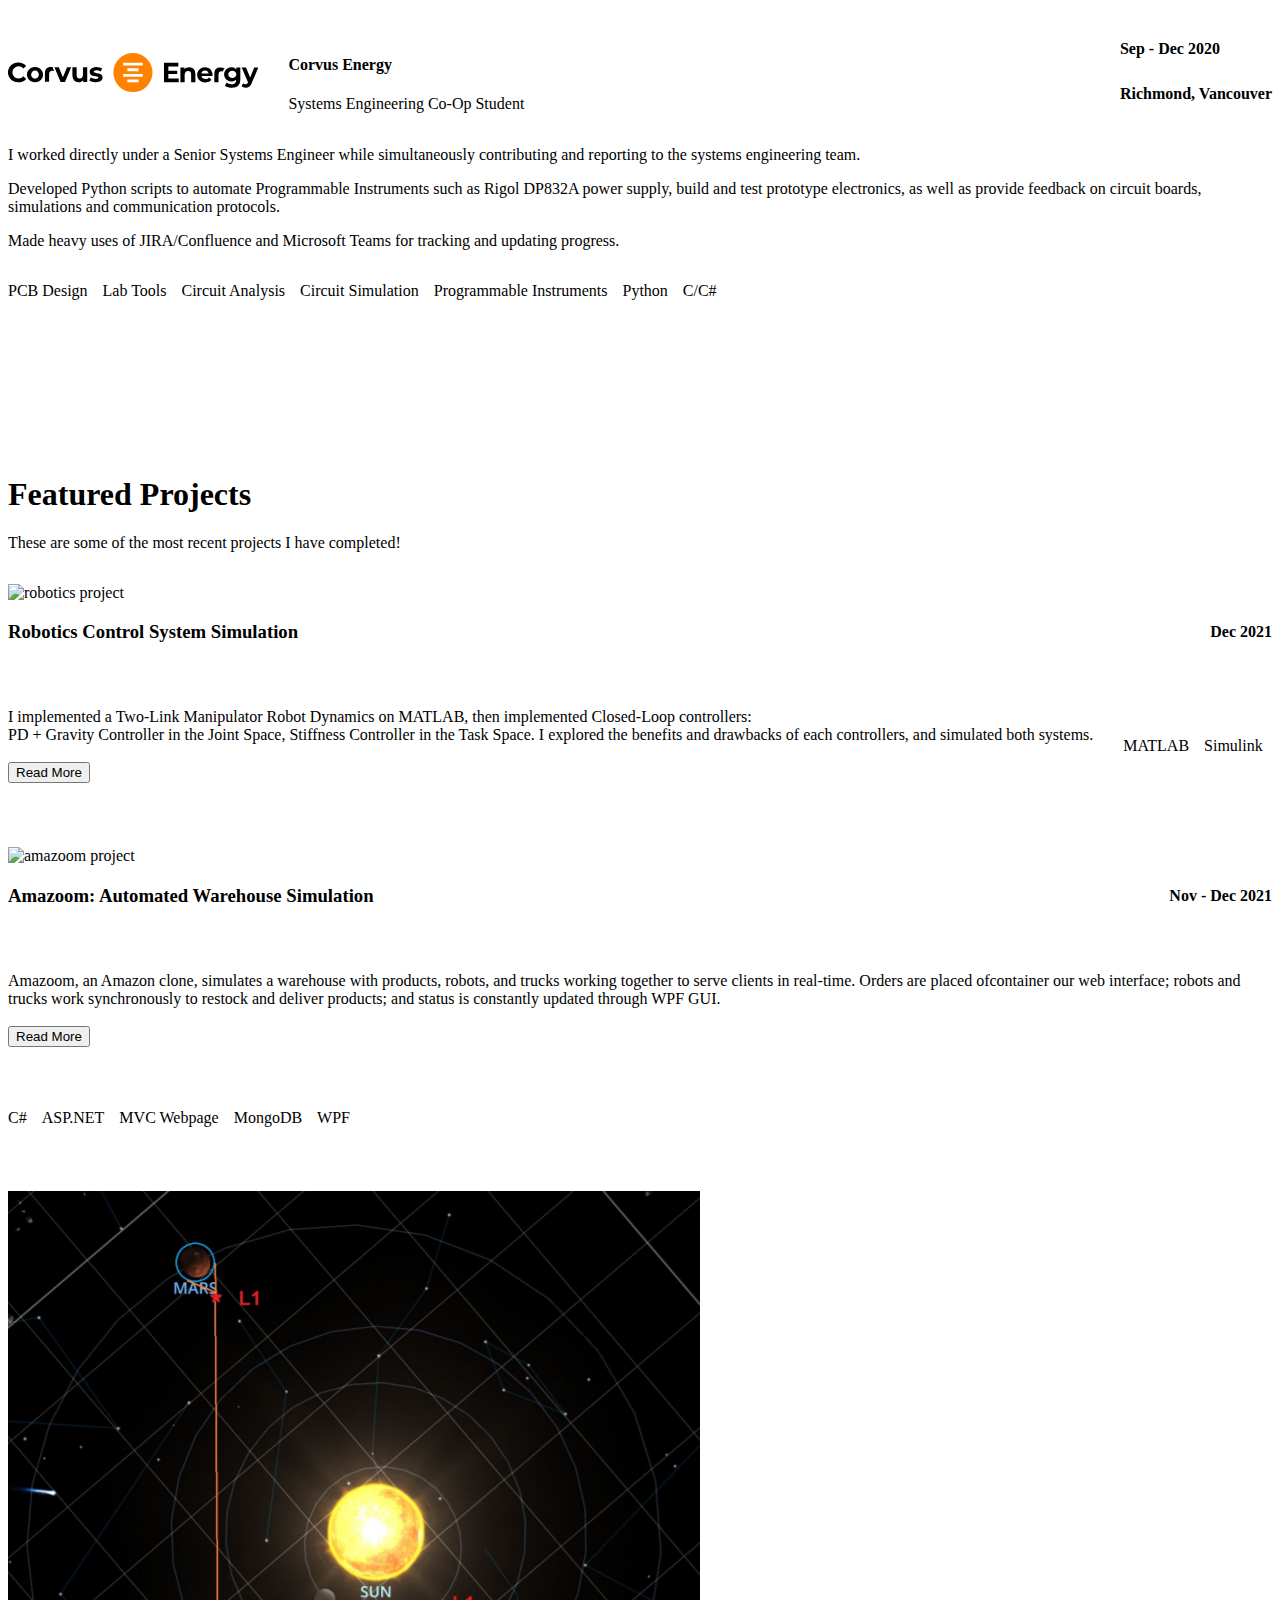
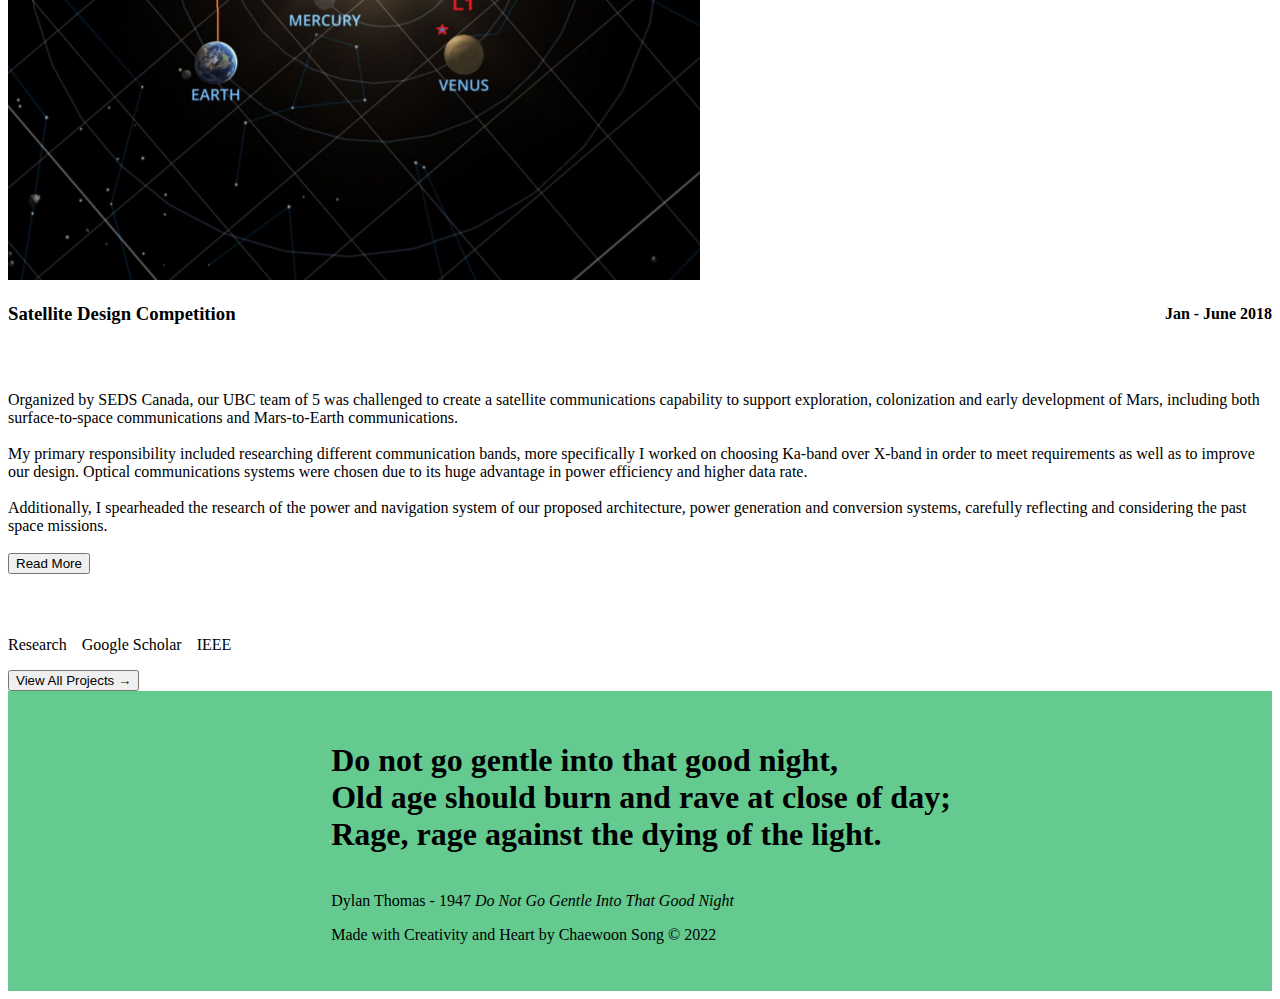
==== commit f892e293: "xd" ====
--- a/index.html
+++ b/index.html
@@ -51,7 +51,7 @@
 
     <!-- Home Section start-->
         <section class="home" id="home">
-            <div class="container-lg">
+            <div class="container-lg mb-5">
                 <div class="row min-vh-100 align-items-center align-content-center" style="margin-bottom: -7rem">
                     <div class="col-md-6">
                         <div class="home-img text-center">
@@ -65,7 +65,7 @@
                             <h2 class="fs-4">4th Year ECE student @UBC</h2>
                             <p class="mt-4">I am an engineering student, Front-End developer, UI/UX designer, and an athlete!</p>
 
-                            <a target="_blank" href="Updated Resume.pdf" class="btn px-2 mt-3 btn-primary" style="background-color: rgb(60, 192, 104);">Resume</a>                                                     
+                            <a target="_blank" href="Updated Resume.pdf" class="btn btn-dark px-2 mt-3 btn-primary">Resume</a>                                                     
                         </div>
                     </div>
                 </div>
@@ -112,14 +112,14 @@
                                     <p>Positive Reviews</p>
                                 </div>
                             </div> -->
-                            <div class="col-lg-6">
+                            <div class="col-lg-6 p-3">
                                 <div class="card border shadow-lg" style="border-radius:10%;">
                                     <img class="mt-5 mx-auto" src="img/desktop.svg" alt="desktop icon" width="60" height="60">
                                     <div class="card-body">
                                         <h5 class="card-title mt-3 fw-bold fs-2">Front End Development</h5>
                                         <p class="card-text fs-6 mt-3 mb-3">I am passionate about creating phenomenal visual representation of someone's idea that is 
                                             fully interactive, responsive, modern and unique.</p>
-                                        <h3 class="fs-5 mt-5 mb-5">Technologies I've worked with</h3>
+                                        <h3 class="fs-5 mt-5 mb-2">Technologies I've worked with</h3>
                                         <ul style="list-style:none; margin-right: 2rem;">
                                             <li>HTML5</li>
                                             <li>CSS</li>
@@ -131,14 +131,14 @@
                                     </div>
                                 </div>
                             </div>
-                            <div class="col-lg-6">
+                            <div class="col-lg-6 p-3">
                                 <div class="card border shadow-lg bg-white" style="border-radius:10%;">
                                     <img class="mt-5 mx-auto" src="img/battery.svg" alt="desktop icon" width="60" height="60">
                                     <div class="card-body">
                                         <h5 class="card-title mt-3 fw-bold fs-2">Electrical Engineering</h5>
                                         <p class="card-text fs-6 mt-3 mb-3">I love working with electronics because it enables mechanical parts to imitate life and 
                                              the possibilities are limitless!</p>
-                                        <h3 class="fs-5 mt-5 mb-5">My Arsenal</h3>
+                                        <h3 class="fs-5 mt-5 mb-2">My Arsenal</h3>
                                         <ul style="list-style:none; margin-right: 2rem;">
                                             <li>Lab Equipment</li>
                                             <li>Prototyping/Testing Circuits</li>
@@ -264,9 +264,6 @@
                             <p class="btn btn-dark">Python</p>
                             <p class="btn btn-dark">C/C#</p>
                         </div>
-                        <div>
-                            Richmond, Vancouver
-                        </div>
                     </div>
                   </div>
                   <!-- Experience 2 Ends -->
